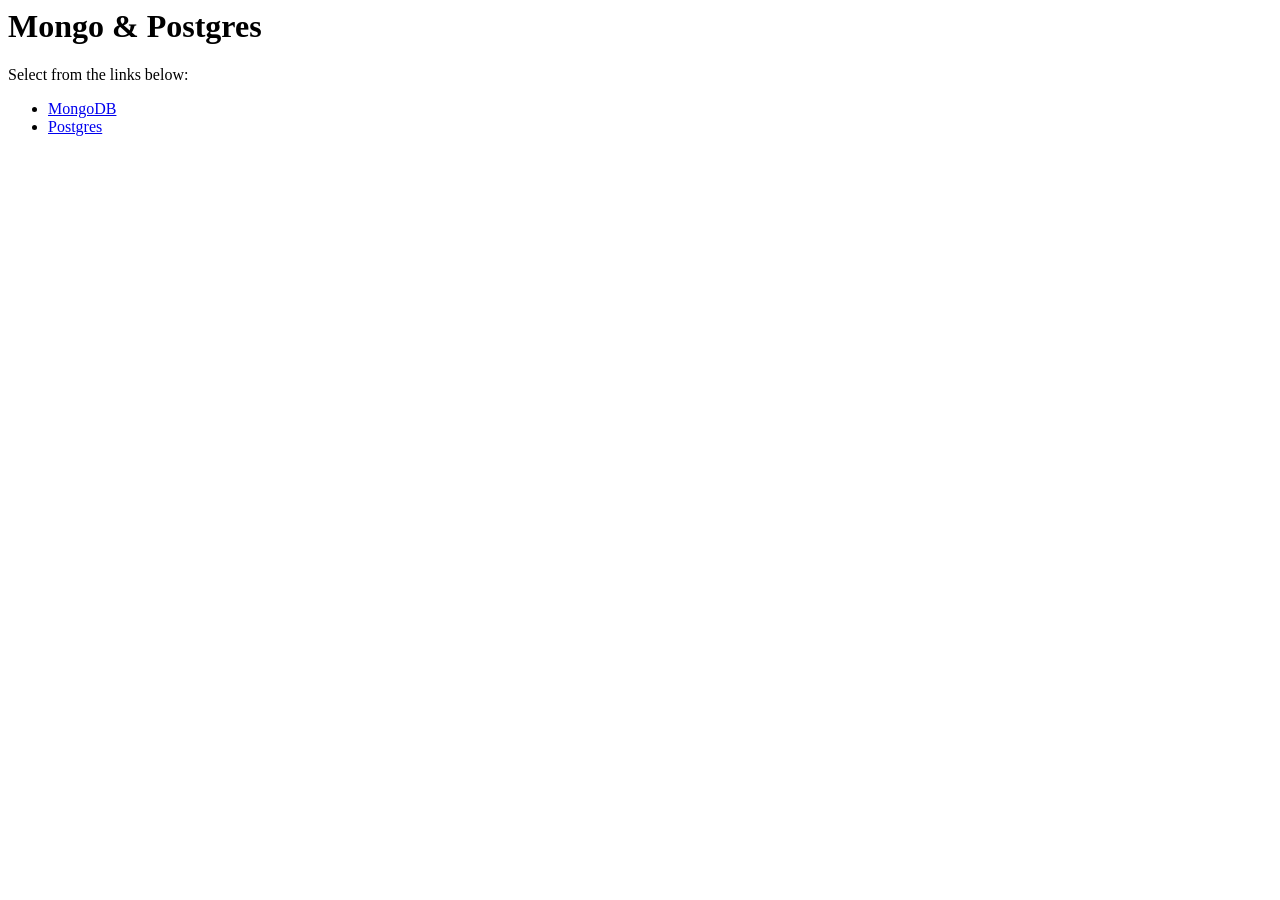
==== index.html @ 6c77d5f0 "new repo" ====
<html>
    <body>
        <H1>Mongo &amp; Postgres</H1>
        <p>Select from the links below:</p>
        <ul>
            <li><a href="Mongo/index.html">MongoDB</a></li>
            <li><a href="PostGres/index.html">Postgres</a></li>
        </ul>
    </body>
</html>
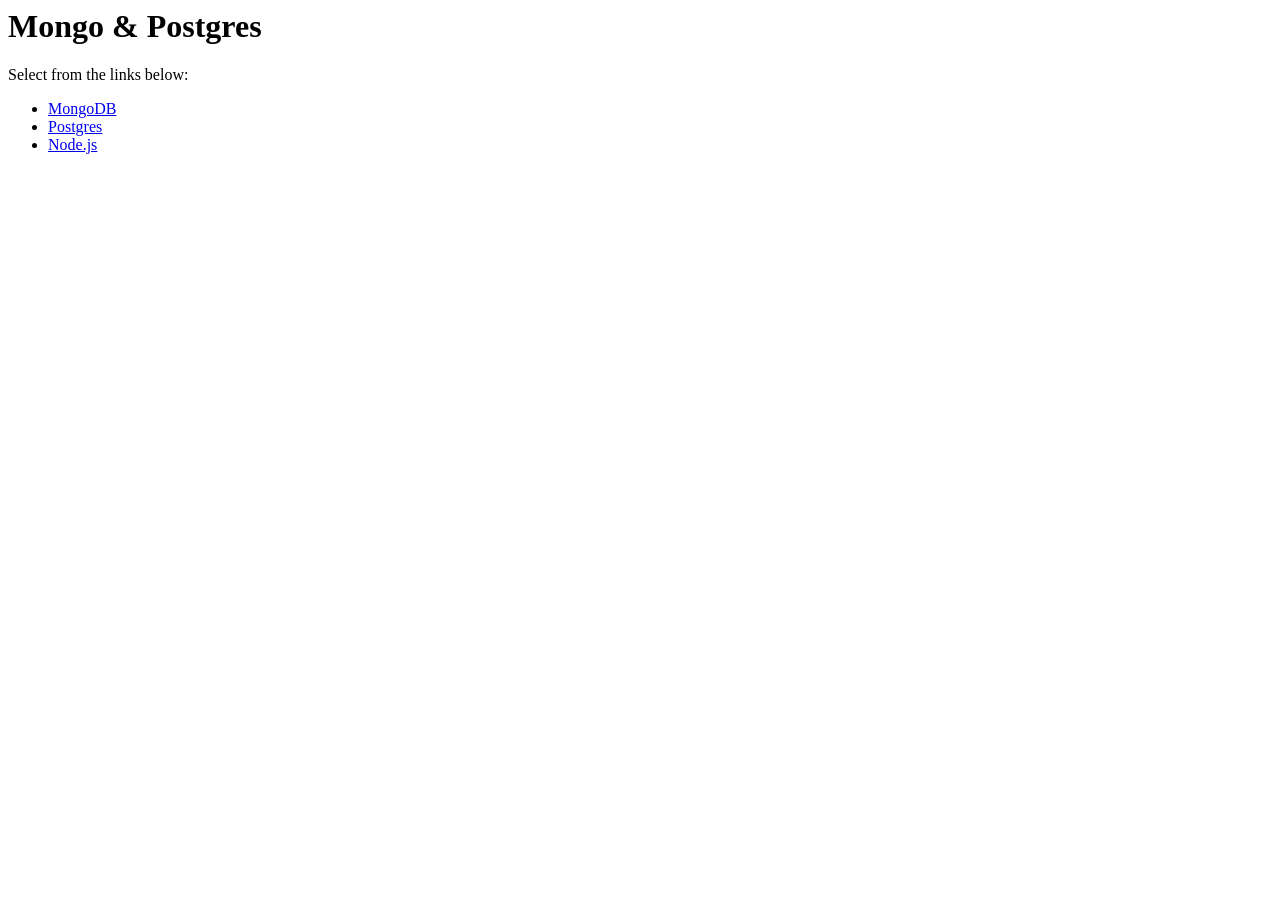
==== commit 6b650d25: "Node" ====
--- a/index.html
+++ b/index.html
@@ -5,6 +5,7 @@
         <ul>
             <li><a href="Mongo/index.html">MongoDB</a></li>
             <li><a href="PostGres/index.html">Postgres</a></li>
+            <li><a href="node/index.html">Node.js</a></li>
         </ul>
     </body>
 </html>
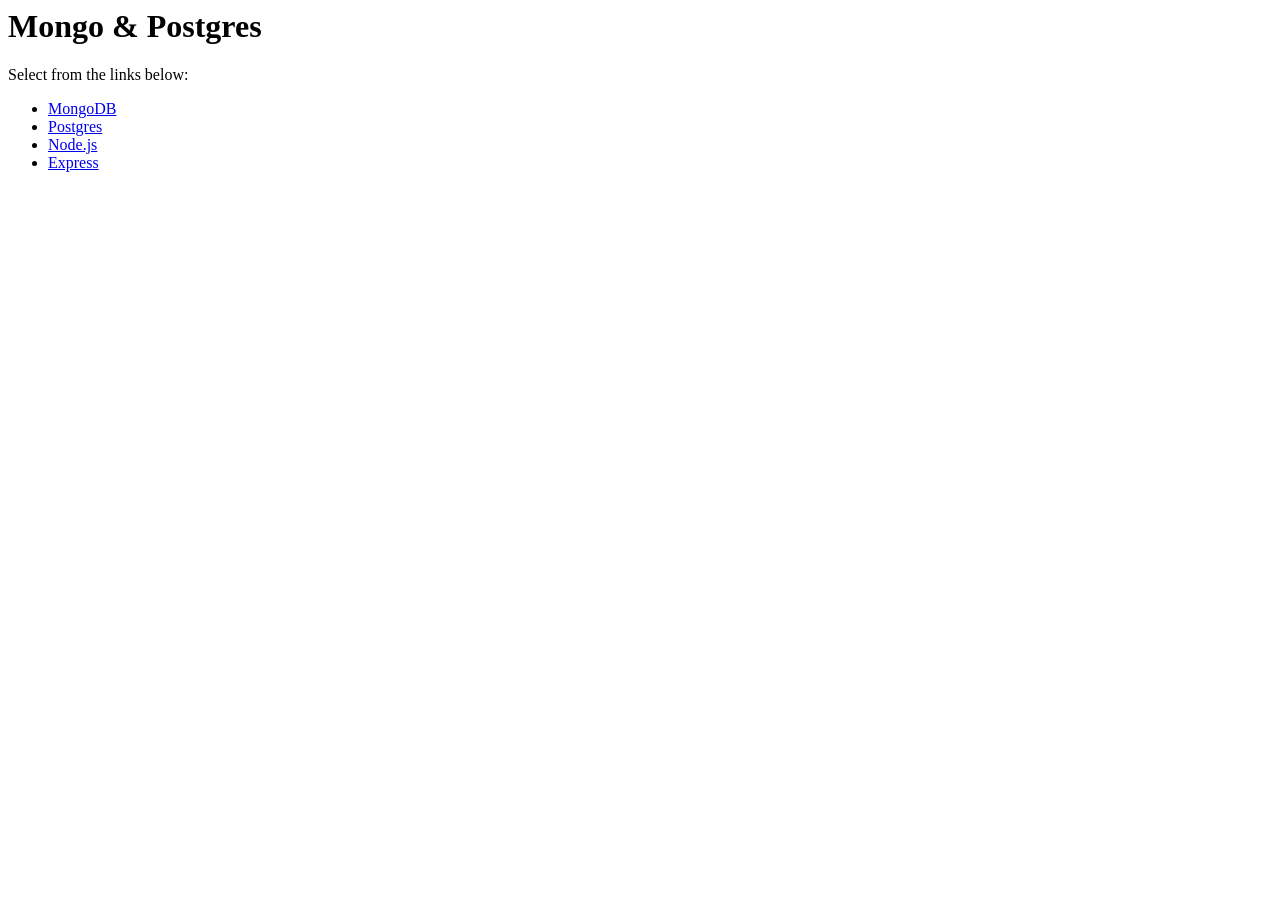
==== commit a75d01aa: "express" ====
--- a/index.html
+++ b/index.html
@@ -6,6 +6,7 @@
             <li><a href="Mongo/index.html">MongoDB</a></li>
             <li><a href="PostGres/index.html">Postgres</a></li>
             <li><a href="node/index.html">Node.js</a></li>
+            <li><a href="express/index.html">Express</a></li>
         </ul>
     </body>
 </html>
